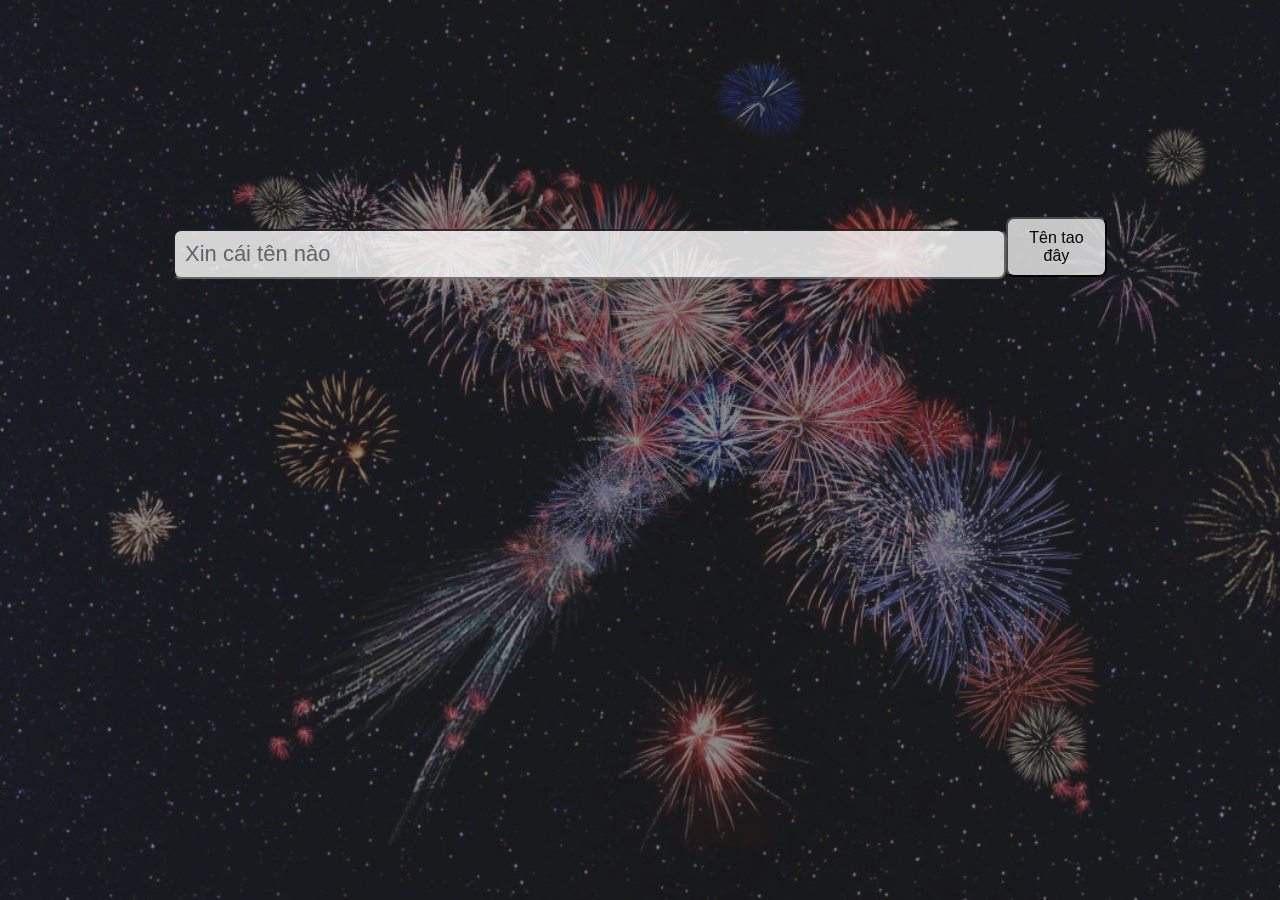
==== index.html @ 8747514f "Rename hostindex.html to index.html" ====
<!DOCTYPE html>
<html>
    <head>
        <title>CMSN</title>
        <meta charset="UTF-8">
        <meta name="viewport" content="width=device-width, initial-scale=1.0">
        <link rel="icon" href="./favicon.png">
        <link rel="stylesheet" href="./style.css">
        <link rel="preconnect" href="https://fonts.googleapis.com">
        <link rel="preconnect" href="https://fonts.gstatic.com" crossorigin>
        <link href="https://fonts.googleapis.com/css2?family=Roboto:wght@300&display=swap" rel="stylesheet">
        <script src="./script.js" defer></script>
    </head>
    <body>
        <div id="bg"></div>
        <video id="myAudio" width="0" height="0" playsinline autoplay muted loop>
            <source src="./sn.mp4" type="video/mp4">
            Your browser does not support HTML5 video.
        </video>
        <div class="name" style="margin:auto; margin-top: 20vh; display: table; text-align: center;" id="namewrap">
            <input class="name" placeholder="Xin cái tên nào" style="display: table-cell;" id="name">
            <button class="name" style="width:10%; font-size: 16px;" id="submit">Tên tao đây</button>
        </div>
    </body>
</html>
---- style.css ----
body {
    font-family: system-ui, -apple-system, BlinkMacSystemFont, 'Segoe UI', Roboto, Oxygen, Ubuntu, Cantarell, 'Open Sans', 'Helvetica Neue', sans-serif;
}
#bg {
    background-image: url("./bg.jpg");
    filter: brightness(50%);
    opacity:0.9;
    position:absolute;
    top:0;
    bottom:0;
    right:0;
    left:0;
    background-repeat: no-repeat;
    background-size: cover;
    z-index:-1;
}
.name {
    opacity: 0.9;
    filter: brightness(100%);
    /*margin: auto;*/
    /*margin-top: 20vh;*/
    width: 80%;
    padding:10px;
    font-size: 22px;
    border-radius: 8px;
}
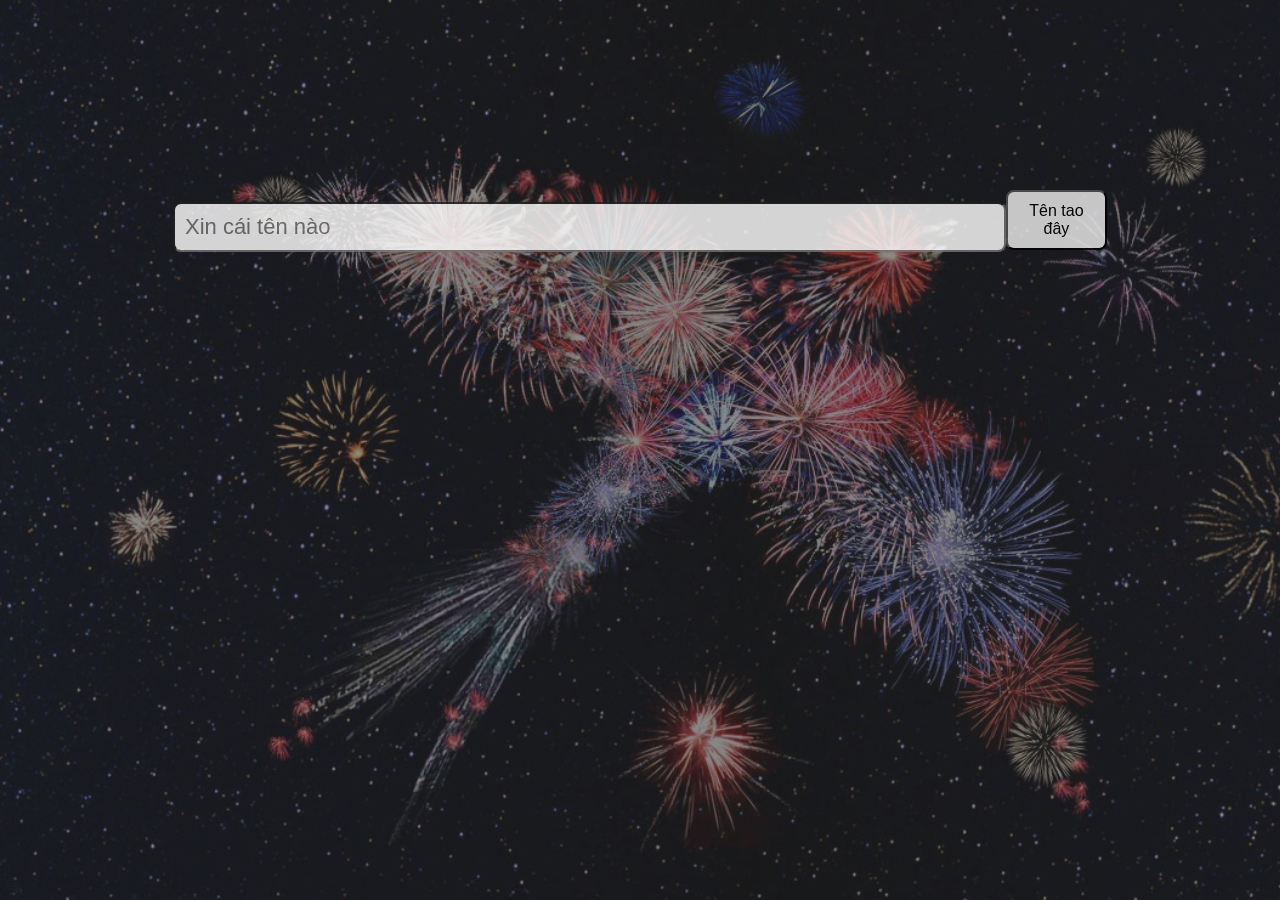
==== commit a51b3476: "Update index.html" ====
--- a/index.html
+++ b/index.html
@@ -4,6 +4,7 @@
         <title>CMSN</title>
         <meta charset="UTF-8">
         <meta name="viewport" content="width=device-width, initial-scale=1.0">
+        <meta http-equiv="Permissions-Policy" content="interest-cohort=()">
         <link rel="icon" href="./favicon.png">
         <link rel="stylesheet" href="./style.css">
         <link rel="preconnect" href="https://fonts.googleapis.com">
@@ -13,10 +14,6 @@
     </head>
     <body>
         <div id="bg"></div>
-        <video id="myAudio" width="0" height="0" playsinline autoplay muted loop>
-            <source src="./sn.mp4" type="video/mp4">
-            Your browser does not support HTML5 video.
-        </video>
         <div class="name" style="margin:auto; margin-top: 20vh; display: table; text-align: center;" id="namewrap">
             <input class="name" placeholder="Xin cái tên nào" style="display: table-cell;" id="name">
             <button class="name" style="width:10%; font-size: 16px;" id="submit">Tên tao đây</button>
